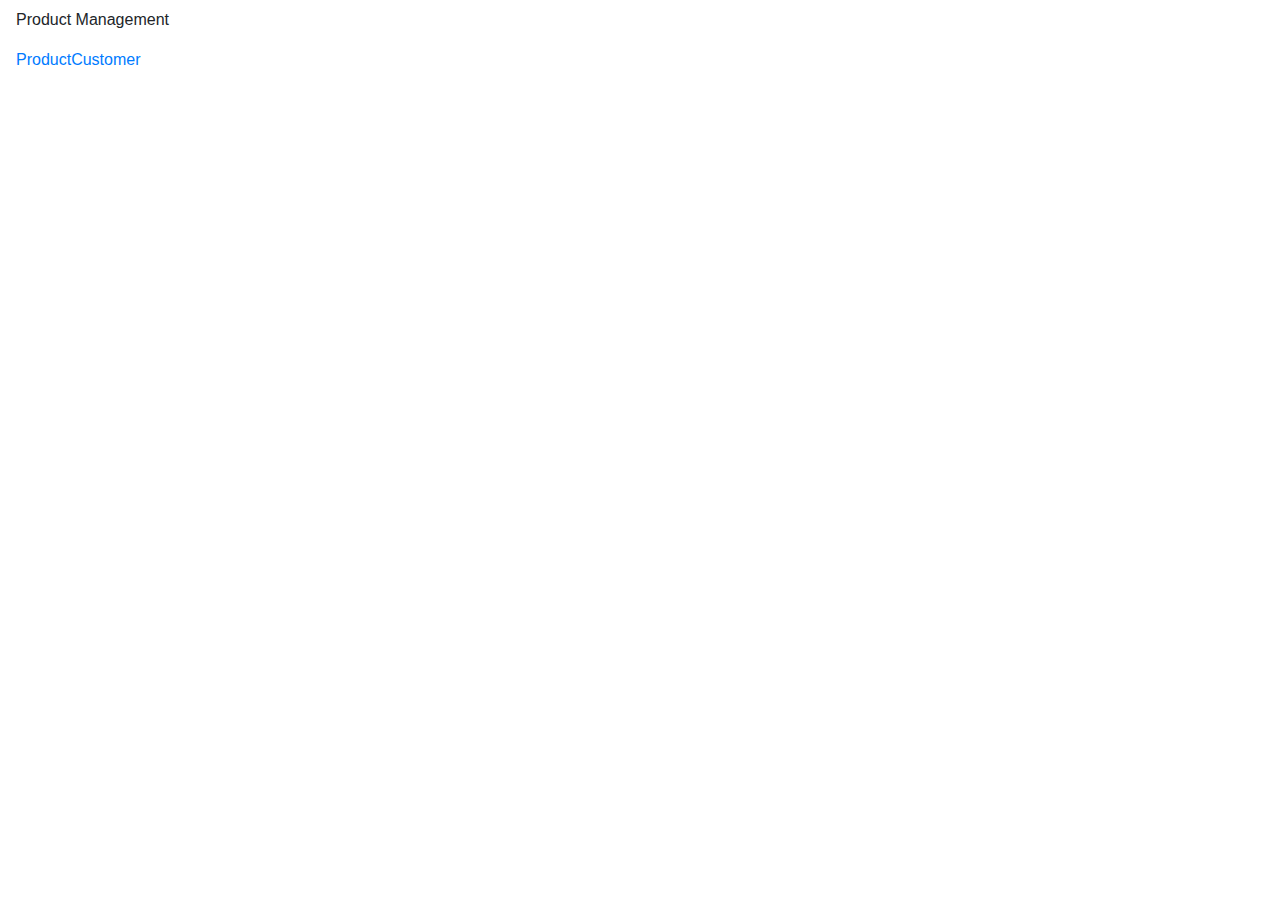
==== Apidemo/API.Web/index.html @ 851fa7f3 "ok" ====
﻿<!DOCTYPE html>
<html >
<head>
	<meta charset="utf-8" />
	<title>Product Management</title>
	<script src="Scripts/angular.min.js"></script>
	<script src="Scripts/AngularUI/ui-router.min.js"></script>
	<script src="app.js"></script>
	<script src="Modules/Product/Product.js"></script>
	<script src="Modules/Customer/Customer.js"></script>
	<link href="Modules/Product/Product.css" rel="stylesheet" />
	<link href="Content/bootstrap.min.css" rel="stylesheet" />
	<link href="Content/bootstrap-grid.min.css" rel="stylesheet" />
	<link href="css/font-awesome.min.css" rel="stylesheet" />
</head>
<body ng-app="myApp">
	<div class="navbar">
		<div class="navbar-inner">
			<p>Product Management</p>
			<ul class="nav">
				<li><a ui-sref="product">Product</a></li>
				<li><a ui-sref="customer">Customer</a></li>
			</ul>
		</div>
	</div>
	<div>
		<ui-view></ui-view>
	</div>
	
</body>
</html>
---- Apidemo/API.Web/Modules/Product/Product.css ----
﻿.active { color: red; font-weight: bold; }
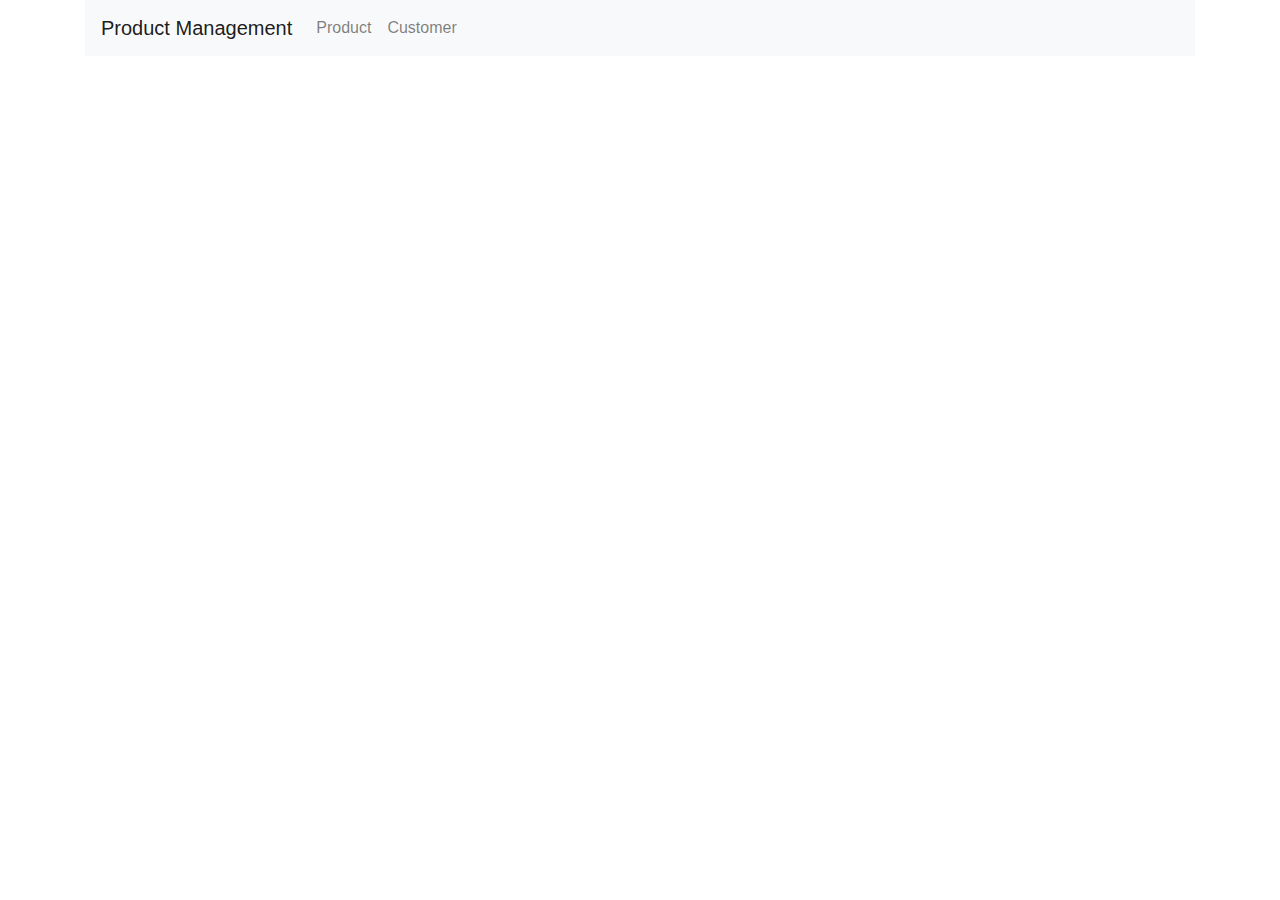
==== commit 43c44a65: "Update index.html" ====
--- a/Apidemo/API.Web/index.html
+++ b/Apidemo/API.Web/index.html
@@ -1,4 +1,4 @@
-﻿<!DOCTYPE html>
+<!DOCTYPE html>
 <html >
 <head>
 	<meta charset="utf-8" />
@@ -9,23 +9,27 @@
 	<script src="Modules/Product/Product.js"></script>
 	<script src="Modules/Customer/Customer.js"></script>
 	<link href="Modules/Product/Product.css" rel="stylesheet" />
+	<link href="Modules/Customer/Customer.css" rel="stylesheet" />
 	<link href="Content/bootstrap.min.css" rel="stylesheet" />
 	<link href="Content/bootstrap-grid.min.css" rel="stylesheet" />
 	<link href="css/font-awesome.min.css" rel="stylesheet" />
 </head>
-<body ng-app="myApp">
-	<div class="navbar">
-		<div class="navbar-inner">
-			<p>Product Management</p>
-			<ul class="nav">
-				<li><a ui-sref="product">Product</a></li>
-				<li><a ui-sref="customer">Customer</a></li>
+<body ng-app="myApp" class="container">
+	<div class="navbar navbar-expand-lg navbar-light bg-light">
+		<a class="navbar-brand" href="#">Product Management</a>
+		<div class="collapse navbar-collapse" id="navbarSupportedContent">
+			<ul class="navbar-nav mr-auto">
+				<li class="nav-item">
+					<a class="nav-link" href="#" ui-sref="product">Product</a>
+				</li>
+				<li class="nav-item">
+					<a class="nav-link" href="#" ui-sref="customer">Customer</a>
+				</li>
 			</ul>
-		</div>
-	</div>
+		</div>					
+	</div>	
 	<div>
 		<ui-view></ui-view>
 	</div>
-	
 </body>
-</html>+</html>
--- a/Apidemo/API.Web/Modules/Customer/Customer.css
+++ b/Apidemo/API.Web/Modules/Customer/Customer.css
@@ -0,0 +1,2 @@
+﻿body {
+}
